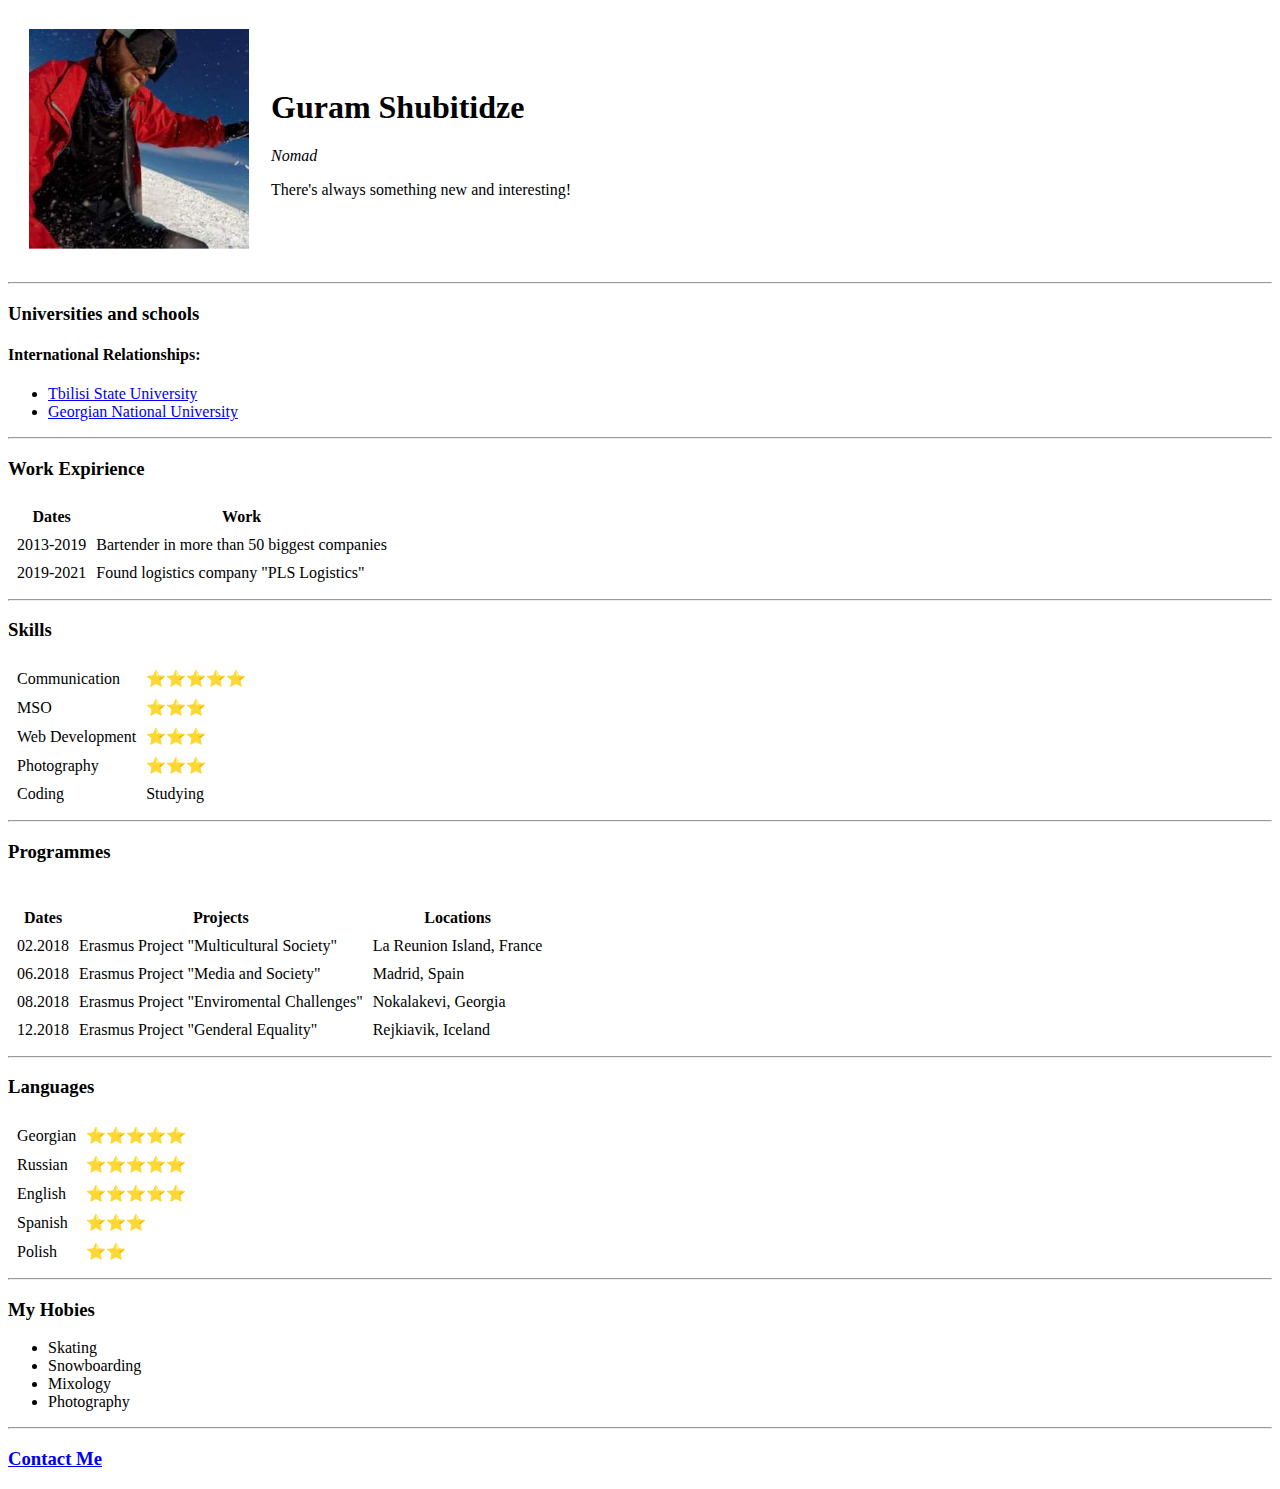
==== index.html @ a5c87ab1 "add cv website" ====
<!DOCTYPE html>
<html lang="en" dir="ltr">

<head>
  <meta charset="utf-8">
  <title>Guri's Personal CV Site</title>
</head>

<body>
  <table cellspacing=20>
    <tr>
      <td><img height="220" width="220" src="gushu.jpeg" alt="Gushu's profile picture"></td>
      <td>
        <h1>Guram Shubitidze</h1>
        <p><em>Nomad</em></p>
        <p>There's always something new and interesting!</p>
      </td>
    </tr>
  </table>
  <hr>
  <h3>Universities and schools</h3>

  <h4>International Relationships:</h4>
  <ul>
    <li><a href="https://www.tsu.ge/en">Tbilisi State University</a></li>
    <li><a href="https://www.seu.edu.ge/en">Georgian National University</a></li>
  </ul>

  <hr>
  <h3>Work Expirience</h3>

  <table cellspacing=8>
    <thead>
      <tr>
        <th>Dates</th>
        <th>Work</th>
      </tr>
    </thead>
    <tr>
      <td>2013-2019</td>
      <td>Bartender in more than 50 biggest companies</td>
    </tr>
    <tr>
      <td>2019-2021</td>
      <td>Found logistics company "PLS Logistics"</td>
    </tr>
  </table>
  <hr>
  <h3>Skills</h3>

  <table cellspacing=8>
    <thead>

    </thead>
    <tr>
      <td>Communication</td>
      <td>⭐⭐⭐⭐⭐</td>
    </tr>
    <tr>
      <td>MSO</td>
      <td>⭐⭐⭐</td>
    </tr>
    <tr>
      <td>Web Development</td>
      <td>⭐⭐⭐</td>
    </tr>

    <tr>
      <td>Photography</td>
      <td>⭐⭐⭐</td>
    </tr>
    <tr>
      <td>Coding</td>
      <td>Studying</td>
    </tr>

  </table>
  <hr>
  <h3>Programmes</h3>
  <table cellspacing=8>
    <thead>
      <tr>
        <th>Dates</th>
        <th>Projects</th>
        <th>Locations</th>
      </tr>
    </thead>
    <br>
    <tr>
      <td>02.2018</td>
      <td>Erasmus Project "Multicultural Society"</td>
      <td>La Reunion Island, France</td>
    </tr>
    <tr>
      <td>06.2018</td>
      <td>Erasmus Project "Media and Society"</td>
      <td>Madrid, Spain</td>
    </tr>
    <tr>
      <td>08.2018</td>
      <td>Erasmus Project "Enviromental Challenges"</td>
      <td>Nokalakevi, Georgia</td>
    </tr>
    <tr>
      <td>12.2018</td>
      <td>Erasmus Project "Genderal Equality"</td>
      <td>Rejkiavik, Iceland</td>
    </tr>

  </table>
  <hr>
  <h3>Languages</h3>
  <table cellspacing=8>
    <tr>
      <td>Georgian</td>
      <td>⭐⭐⭐⭐⭐</td>
    </tr>
    <tr>
      <td>Russian</td>
      <td>⭐⭐⭐⭐⭐</td>
    </tr>
    <tr>
      <td>English</td>
      <td>⭐⭐⭐⭐⭐</td>
    </tr>
    <tr>
      <td>Spanish</td>
      <td>⭐⭐⭐</td>
    </tr>
    <tr>
      <td>Polish</td>
      <td>⭐⭐</td>
    </tr>
  </table>

  <hr>
  <h3>My Hobies</h3>
  <ul>
    <li>Skating</li>
    <li>Snowboarding</li>
    <li>Mixology</li>
    <li>Photography</li>
  </ul>
<hr>
  <h3><a href="contactme.html">Contact Me</a></h3>

</body>

</html>
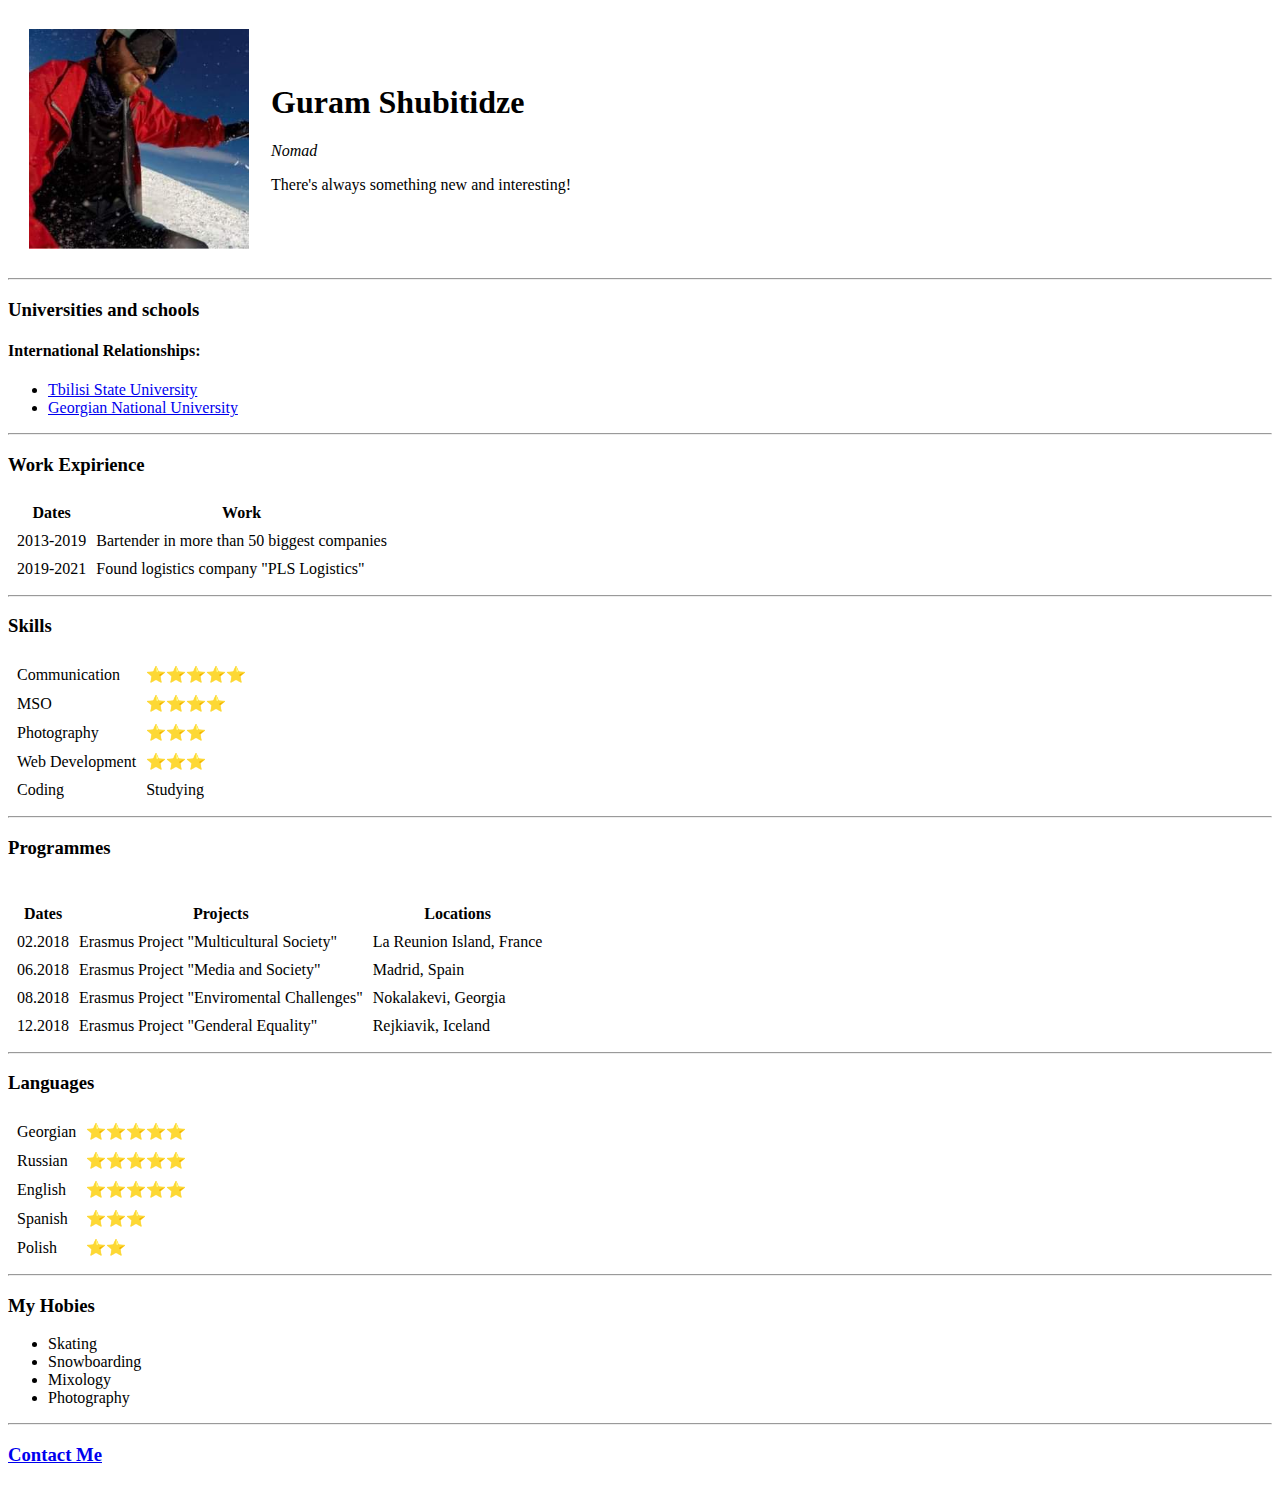
==== commit 52b51624: "Add files via upload" ====
--- a/index.html
+++ b/index.html
@@ -1,15 +1,15 @@
-<!DOCTYPE html>
 <html lang="en" dir="ltr">
 
 <head>
   <meta charset="utf-8">
   <title>Guri's Personal CV Site</title>
+  <link rel="stylesheet" href="css/styles.css">
 </head>
 
 <body>
   <table cellspacing=20>
     <tr>
-      <td><img height="220" width="220" src="gushu.jpeg" alt="Gushu's profile picture"></td>
+      <td><img id="avatar" height="220" width="220" src="gushu.jpeg" alt="Gushu's profile picture"></td>
       <td>
         <h1>Guram Shubitidze</h1>
         <p><em>Nomad</em></p>
@@ -47,28 +47,39 @@
   </table>
   <hr>
   <h3>Skills</h3>
-
   <table cellspacing=8>
     <thead>
 
     </thead>
     <tr>
       <td>Communication</td>
-      <td>⭐⭐⭐⭐⭐</td>
+      <td>
+        ⭐⭐⭐⭐⭐
+      </td>
     </tr>
+
     <tr>
       <td>MSO</td>
-      <td>⭐⭐⭐</td>
-    </tr>
-    <tr>
-      <td>Web Development</td>
-      <td>⭐⭐⭐</td>
+      <td>
+        ⭐⭐⭐⭐
+      </td>
     </tr>
 
     <tr>
       <td>Photography</td>
-      <td>⭐⭐⭐</td>
+      <td>
+        ⭐⭐⭐
+      </td>
     </tr>
+
+    <tr>
+      <td>Web Development</td>
+      <td>
+        ⭐⭐⭐
+      </td>
+    </tr>
+
+
     <tr>
       <td>Coding</td>
       <td>Studying</td>
@@ -113,23 +124,33 @@
   <table cellspacing=8>
     <tr>
       <td>Georgian</td>
-      <td>⭐⭐⭐⭐⭐</td>
+      <td>
+        ⭐⭐⭐⭐⭐
+      </td>
     </tr>
     <tr>
       <td>Russian</td>
-      <td>⭐⭐⭐⭐⭐</td>
+      <td>
+        ⭐⭐⭐⭐⭐
+      </td>
     </tr>
     <tr>
       <td>English</td>
-      <td>⭐⭐⭐⭐⭐</td>
+      <td>
+        ⭐⭐⭐⭐⭐
+      </td>
     </tr>
     <tr>
       <td>Spanish</td>
-      <td>⭐⭐⭐</td>
+      <td>
+        ⭐⭐⭐
+      </td>
     </tr>
     <tr>
       <td>Polish</td>
-      <td>⭐⭐</td>
+      <td>
+        ⭐⭐
+      </td>
     </tr>
   </table>
 
@@ -141,7 +162,7 @@
     <li>Mixology</li>
     <li>Photography</li>
   </ul>
-<hr>
+  <hr>
   <h3><a href="contactme.html">Contact Me</a></h3>
 
 </body>
